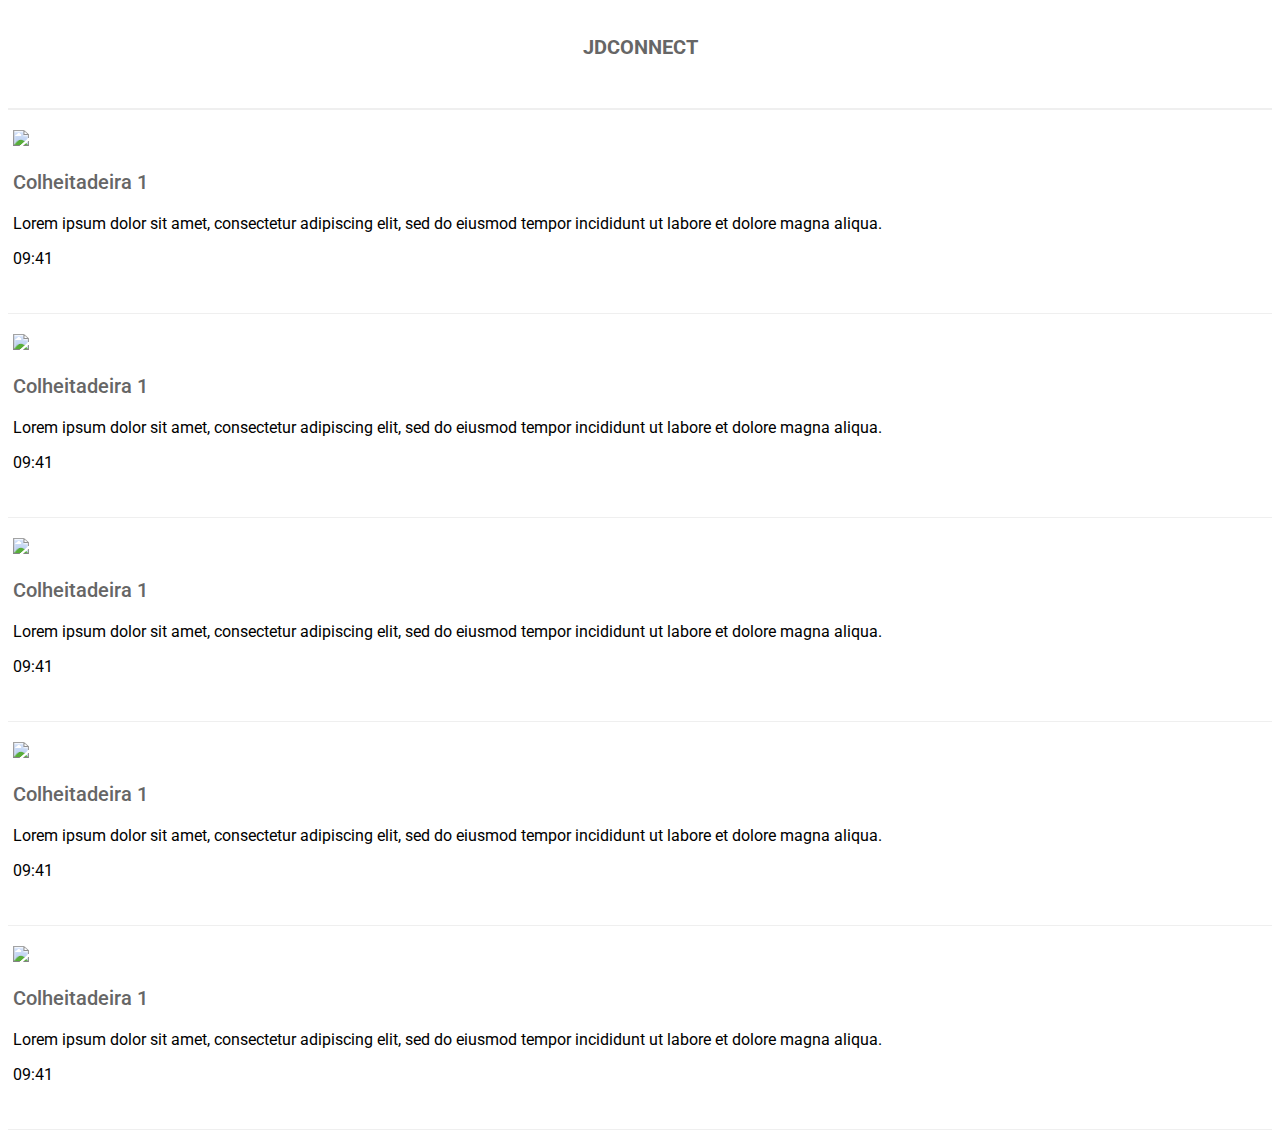
==== index.html @ bdd107f6 "Função de pesquisa" ====
<!DOCTYPE html>
<html>
<head>
	<meta charset="utf-8"/>
	<title>JDConnect</title>
	<link rel="stylesheet" type="text/css" href="static/css/normalize.css"/>
	<link rel="stylesheet" type="text/css" href="static/css/bootstrap.min.css"/>
	<link rel="stylesheet" type="text/css" href="static/css/font-awesome.min.css"/>
	<link rel="stylesheet" type="text/css" href="static/css/animate.css"/>
	<link rel="stylesheet" type="text/css" href="static/css/style.css"/>
	<link href="https://fonts.googleapis.com/css?family=Roboto:400,500,700" rel="stylesheet">

</head>
<body>
	<div class="buscar ocultar wow bounceIn" id="form-search">
		<form>
			<input type="text" placeholder="Pesquisar..."/>
		</form>
	</div>
	<div class="container-fluid">
		<section class="page" id="home">
			<header>
				<div class="row">
					<div class="col-md-2 col-xs-2">
					<i class="fa fa-bars" aria-hidden="true"></i>
					</div>
					<div class="col-md-8 col-xs-8">
						<h2>JDConnect</h2>
					</div>
					<div class="col-md-2 col-xs-2">
						<i class="fa fa-search" aria-hidden="true" id="pesquisar"></i>
					</div>
				</div>
			</header>
			<div class="menu-lateral">

			</div>
			<div class="row message">
					<div class="col-md-2 col-xs-2">
						<img class="img-responsive" src="static/img/avatar.png">
					</div>
					<div class="col-md-8 col-xs-8">
					<p class="name-person">
						Colheitadeira 1
					</p>
					<p class="last-message">
						Lorem ipsum dolor sit amet, consectetur adipiscing elit, sed do eiusmod tempor incididunt ut labore et dolore magna aliqua.
					</p>
					</div>
					<div class="col-md-2 col-xs-2">
					<div class="not-read">
						<p>09:41</p>
						<i class="fa fa-circle" aria-hidden="true"><p></p></i>
					</div>
					</div>
			</div>
			<div class="row message">
					<div class="col-md-2 col-xs-2">
						<img class="img-responsive" src="static/img/avatar.png">
					</div>
					<div class="col-md-8 col-xs-8">
					<p class="name-person">
						Colheitadeira 1
					</p>
					<p class="last-message">
						Lorem ipsum dolor sit amet, consectetur adipiscing elit, sed do eiusmod tempor incididunt ut labore et dolore magna aliqua.
					</p>
					</div>
					<div class="col-md-2 col-xs-2">
					<div class="not-read">
						<p>09:41</p>
						<i class="fa fa-circle" aria-hidden="true"><p></p></i>
					</div>
					</div>
			</div>
			<div class="row message">
					<div class="col-md-2 col-xs-2">
						<img class="img-responsive" src="static/img/avatar.png">
					</div>
					<div class="col-md-8 col-xs-8">
					<p class="name-person">
						Colheitadeira 1
					</p>
					<p class="last-message">
						Lorem ipsum dolor sit amet, consectetur adipiscing elit, sed do eiusmod tempor incididunt ut labore et dolore magna aliqua.
					</p>
					</div>
					<div class="col-md-2 col-xs-2">
					<div class="not-read">
						<p>09:41</p>
						<i class="fa fa-circle" aria-hidden="true"><p></p></i>
					</div>
					</div>
			</div>
			<div class="row message">
					<div class="col-md-2 col-xs-2">
						<img class="img-responsive" src="static/img/avatar.png">
					</div>
					<div class="col-md-8 col-xs-8">
					<p class="name-person">
						Colheitadeira 1
					</p>
					<p class="last-message">
						Lorem ipsum dolor sit amet, consectetur adipiscing elit, sed do eiusmod tempor incididunt ut labore et dolore magna aliqua.
					</p>
					</div>
					<div class="col-md-2 col-xs-2">
					<div class="not-read">
						<p>09:41</p>
						<i class="fa fa-circle" aria-hidden="true"><p></p></i>
					</div>
					</div>
			</div>
			<div class="row message">
					<div class="col-md-2 col-xs-2">
						<img class="img-responsive" src="static/img/avatar.png">
					</div>
					<div class="col-md-8 col-xs-8">
					<p class="name-person">
						Colheitadeira 1
					</p>
					<p class="last-message">
						Lorem ipsum dolor sit amet, consectetur adipiscing elit, sed do eiusmod tempor incididunt ut labore et dolore magna aliqua.
					</p>
					</div>
					<div class="col-md-2 col-xs-2">
					<div class="not-read">
						<p>09:41</p>
						<i class="fa fa-circle" aria-hidden="true"><p></p></i>
					</div>
					</div>
			</div>
		</section>
	</div>
	<script type="text/javascript" src="static/js/jquery.js"></script>
	<script type="text/javascript" src="static/js/bootstrap.min.js"></script>
	<script type="text/javascript" src="static/js/wow.min.js"></script>
	<script>
		new WOW().init();
    </script>
	<script type="text/javascript">
		$('#pesquisar').click(function(){
    		$('#form-search').removeClass('ocultar');
		});
	</script>
</body>
</html>
---- static/css/style.css ----
body{
	font-family: 'Roboto', sans-serif;
}


.ocultar{
	display: none;
}
.page header{
	background-color: #fff;
	padding: 10px;
	border-bottom:2px solid #efefef;
	height: auto;
	width: auto;
	margin-bottom: 15px;
	height: 80px;
}

.page header i{
	color: #666;
	font-size: 25px;
	margin-top: 50%;
}

.page header h2{
	font-weight: 700;
	text-transform: uppercase;
	font-size: 20px;
	color: #666;
	text-align: center;
}
.buscar{
	position: absolute;
	height: 80px;
	border-bottom: 2px solid #efefef;
	z-index: 9999;
	background-color:rgb(54,124,43); 
	width: 100%;
	padding: 10px;
}

.buscar form input{
	width: 100%;
	border: none;
	height: 80px;
	background: transparent;
}

.buscar form input::-moz-input-placeholder{
	color: #fff;
}
#home .message{
	margin-bottom: 15px;
	border-bottom: 1px solid #efefef;
	padding: 5px;
}

#home .message:active{
	background-color: rgba(239,239,239,0.2);
}
#home .message p.name-person{
	font-weight: 500;
	color: #666;
	font-size: 20px;
}

#home .message p.last-message{

}

#home .message .not-read i{
	margin-top: 10px;
	font-size: 40px;
	color: rgb(54,124,43);
}

#chat .hora-conversa{
	margin-top: 10px;
	margin-bottom: 15px;
	color: #888;
	text-align: center;
}
#chat .message-receive,#chat .message-send{
	background-color: #efefef;
	border-radius: 20px;
	padding:10px;
	color: #888;
	min-width: 200px;
}

#chat .message-send{
	color: #fff;
}
#chat .message{
	margin-bottom: 15px;
}
#chat .message .box{
	-webkit-box-shadow: -1px 0px 5px 0px rgba(219,219,219,1);
-moz-box-shadow: -1px 0px 5px 0px rgba(219,219,219,1);
box-shadow: -1px 0px 5px 0px rgba(219,219,219,1);
width: 200px;
margin-left: 8px;
text-align: center;
}

#chat .message .box p{
	padding: 5px;
	font-weight: 500;
	color: #81CFE0;
}
#chat .message-send{
	background-color: rgb(54,124,43);
}
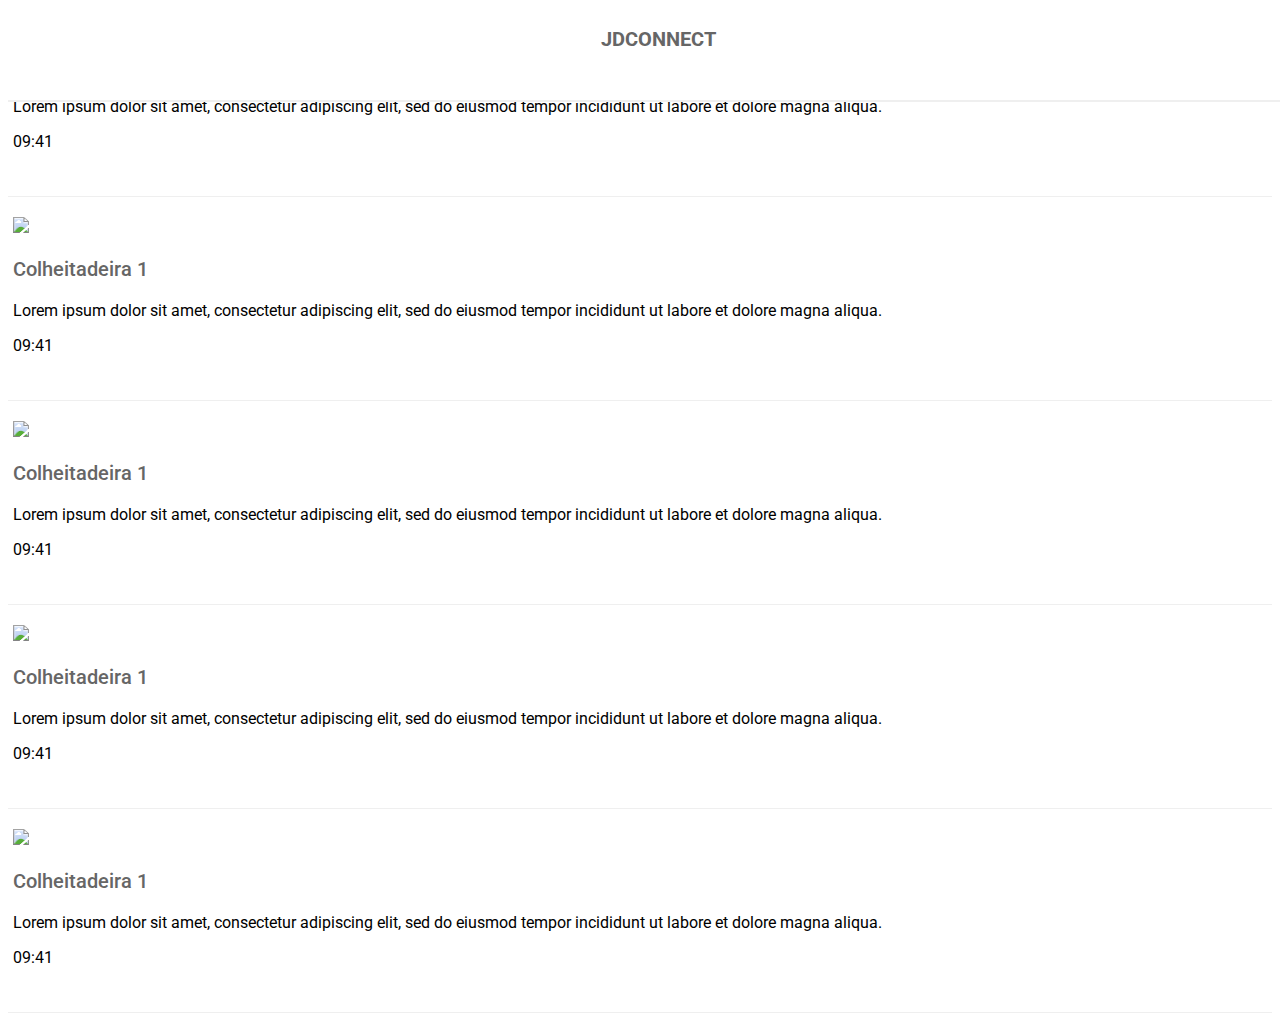
==== commit 6f4d641f: "Melhorias" ====
--- a/index.html
+++ b/index.html
@@ -12,7 +12,7 @@
 
 </head>
 <body>
-	<div class="buscar ocultar wow bounceIn" id="form-search">
+	<div class="buscar ocultar wow slideInDown" id="form-search">
 		<form>
 			<input type="text" placeholder="Pesquisar..."/>
 		</form>
@@ -139,6 +139,8 @@
 		new WOW().init();
     </script>
 	<script type="text/javascript">
+
+
 		$('#pesquisar').click(function(){
     		$('#form-search').removeClass('ocultar');
 		});
--- a/static/css/style.css
+++ b/static/css/style.css
@@ -2,6 +2,9 @@
 	font-family: 'Roboto', sans-serif;
 }
 
+.conversa{
+	margin-top: 100px;
+}
 
 .ocultar{
 	display: none;
@@ -11,9 +14,13 @@
 	padding: 10px;
 	border-bottom:2px solid #efefef;
 	height: auto;
-	width: auto;
-	margin-bottom: 15px;
+	margin-bottom: 80px;
 	height: 80px;
+	position: fixed;
+	z-index: 8;
+	width: 100%;
+	top: 0px;
+	transition: all 0.5s;
 }
 
 .page header i{
@@ -28,9 +35,10 @@
 	font-size: 20px;
 	color: #666;
 	text-align: center;
+	transition: all 0.5s;
 }
 .buscar{
-	position: absolute;
+	position: fixed;
 	height: 80px;
 	border-bottom: 2px solid #efefef;
 	z-index: 9999;
@@ -88,6 +96,11 @@
 	min-width: 200px;
 }
 
+#chat .box i{
+	margin-top: 20px;
+	font-size: 50px;
+	color: #888;
+}
 #chat .message-send{
 	color: #fff;
 }
@@ -103,6 +116,14 @@
 text-align: center;
 }
 
+#chat .message .document{
+	border: 1px solid #efefef;
+	-webkit-box-shadow: -1px 0px 5px 0px rgba(219,219,219,1);
+-moz-box-shadow: -1px 0px 5px 0px rgba(219,219,219,1);
+box-shadow: -1px 0px 5px 0px rgba(219,219,219,1);
+width: 200px;
+}
+
 #chat .message .box p{
 	padding: 5px;
 	font-weight: 500;
@@ -112,5 +133,31 @@
 	background-color: rgb(54,124,43);
 }
 
+.identificador{
+	margin-left: 20px;
+	font-size: 12px;
+	color: #bbb;
 
+}
 
+.inferior{
+	position: fixed;
+	bottom: 0px;
+	width: 100%;
+	background-color:#fff;
+	padding: 10px;
+	border-top: 2px solid #efefef;
+}
+
+.inferior input{
+	background: transparent; 
+	border: none;
+	border-radius: 10px;
+	margin-top: 10px;
+
+}
+
+.inferior i{
+	font-size: 45px;
+	color: rgb(255,222,0);
+}